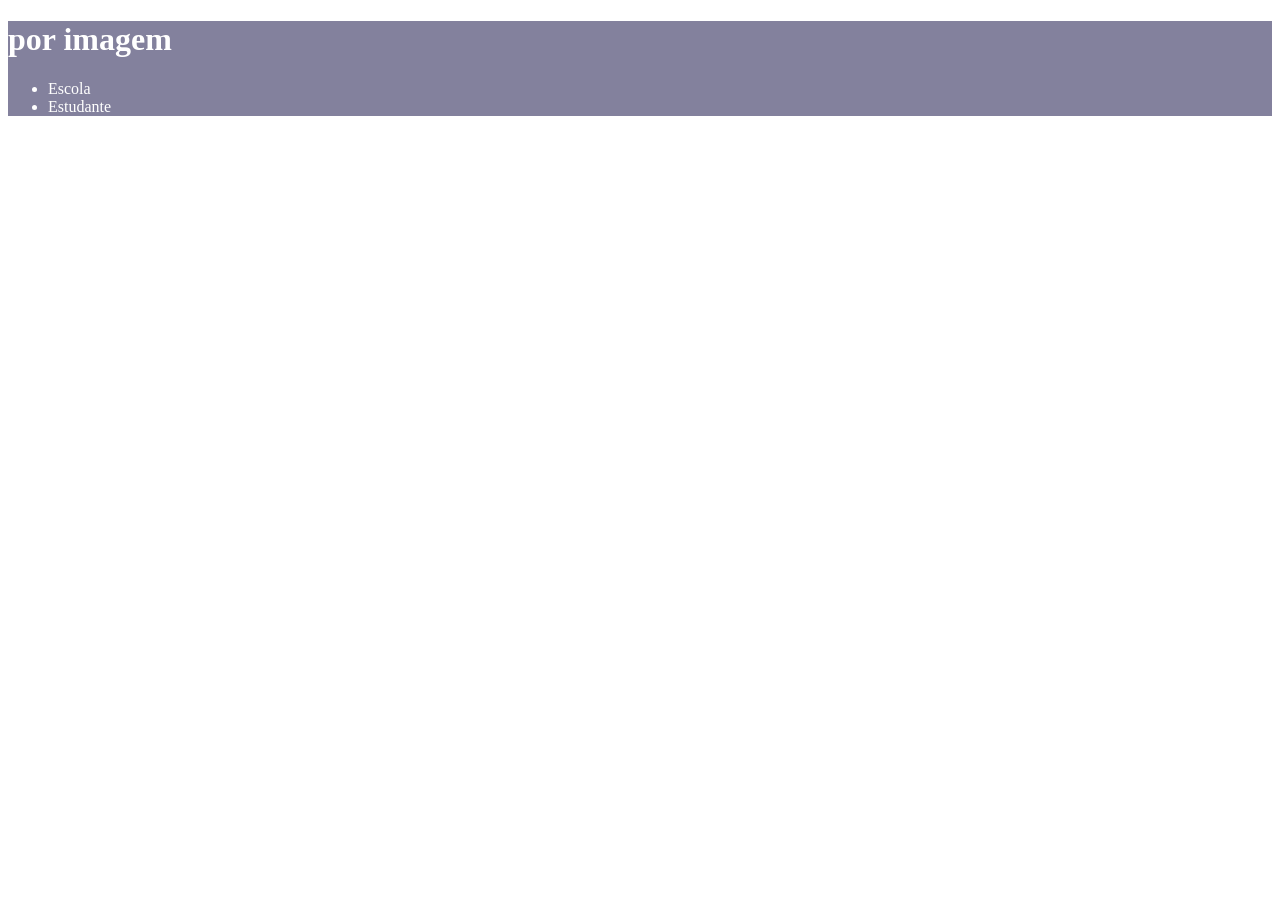
==== index.html @ e81c67a5 "iniciei o header" ====
<!DOCTYPE html>
<html lang="en">
<head>
    <meta charset="UTF-8">
    <meta name="viewport" content="width=device-width, initial-scale=1.0">
    <title>Document</title>
    <link rel="stylesheet" href="style.css">
</head>
<body>
    <header>
        <h1>por imagem</h1>
        <ul>
           <li>Escola</li> 
           <li>Estudante</li>
        </ul>
    </header>
   
</body>
</html>
---- style.css ----
header{
    background-color: #83819D;
    color: white;
}
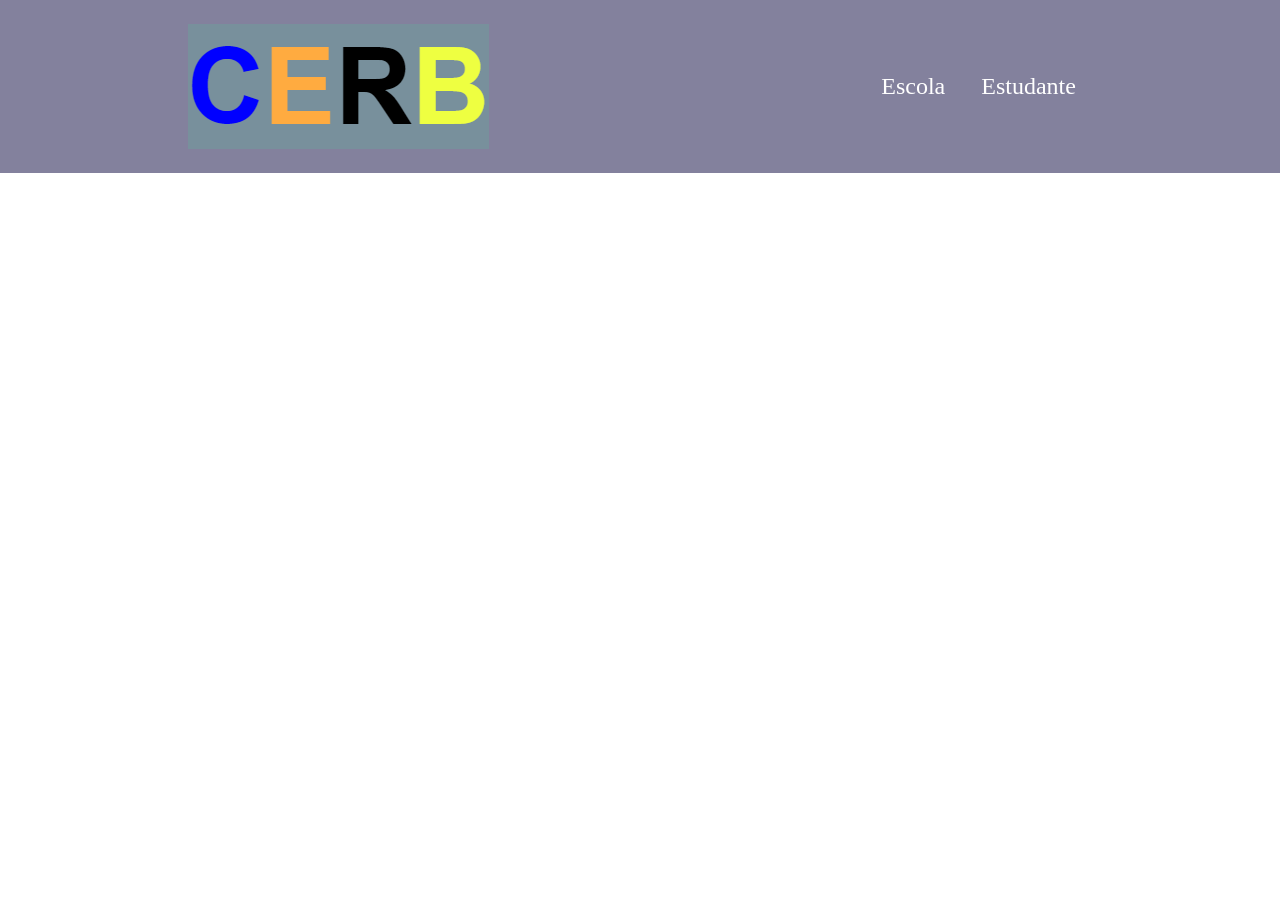
==== commit 81e580d7: "cabecalho completo" ====
--- a/index.html
+++ b/index.html
@@ -7,11 +7,11 @@
     <link rel="stylesheet" href="style.css">
 </head>
 <body>
-    <header>
-        <h1>por imagem</h1>
-        <ul>
-           <li>Escola</li> 
-           <li>Estudante</li>
+    <header class="cabecalho">
+        <img class="cabecalho-imagem" src="cerb.png" alt="logo do cerb">
+        <ul class="cabecalho-lista">
+           <li class="cabecalho-lista-item">Escola</li> 
+           <li class="cabecalho-lista-item">Estudante</li>
         </ul>
     </header>
    
--- a/style.css
+++ b/style.css
@@ -1,4 +1,23 @@
-header{
+*{
+    margin: 0;
+    padding: 0;
+}
+
+.cabecalho{
     background-color: #83819D;
     color: white;
-}+    display: flex;
+    justify-content: space-around;
+    align-items: center;
+    padding: 24px 0;
+}
+
+.cabecalho-imagem{
+    width: 20;
+}
+
+.cabecalho-lista-item{
+    display: inline-block;
+    margin: 0 16px;
+    font-size: 24px;
+}
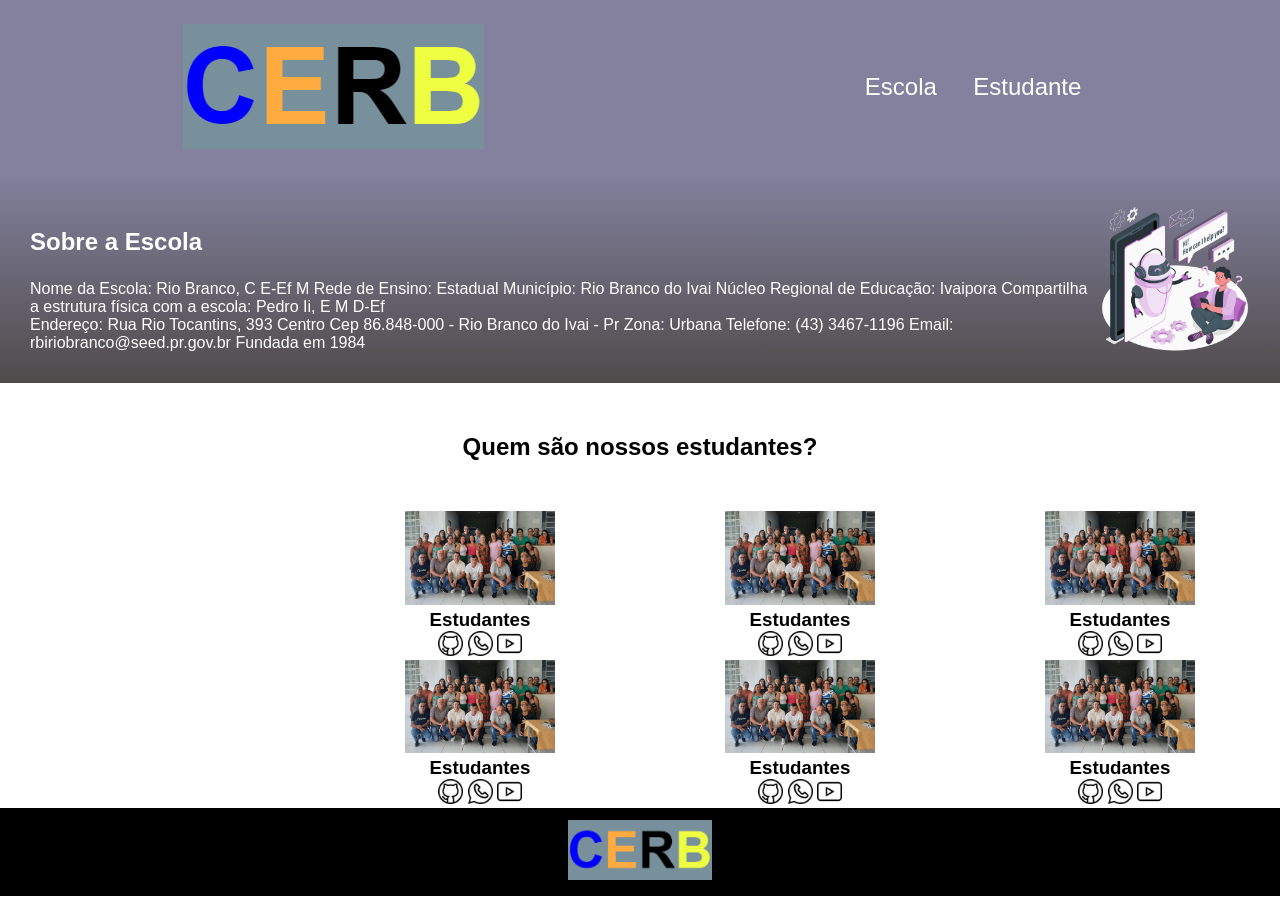
==== commit f628bbe5: "PRIMEIRA PARTE CONCLUIDA" ====
--- a/index.html
+++ b/index.html
@@ -5,15 +5,85 @@
     <meta name="viewport" content="width=device-width, initial-scale=1.0">
     <title>Document</title>
     <link rel="stylesheet" href="style.css">
+    <link rel="preconnect" href="https://fonts.googleapis.com"> <link rel="preconnect" href="https://fonts.gstatic.com" crossorigin> <link href="https: //fonts.googleapis.com/css2?family=Poppins:ital,wght@0,100;0,200;0,300;0,400;0,500;0,600;0,700;0,800;0,900;1,100;1,200;1,300;1,400;1,500;1,600;1,700; 1.800;1.900&display=swap" rel="folha de estilo">
 </head>
 <body>
     <header class="cabecalho">
-        <img class="cabecalho-imagem" src="cerb.png" alt="logo do cerb">
+        <img class="cabecalho-imagem" src="cerb.jpeg" alt="logo do cerb">
         <ul class="cabecalho-lista">
            <li class="cabecalho-lista-item">Escola</li> 
            <li class="cabecalho-lista-item">Estudante</li>
         </ul>
     </header>
-   
+    <section class="escola">
+        <div class="escola-div-conteudo">
+            <h2 class="escola-titulo">Sobre a Escola</h2>
+        <p class="escola-texto-um">Nome da Escola: Rio Branco, C E-Ef M
+            Rede de Ensino: Estadual
+            Município: Rio Branco do Ivai
+            Núcleo Regional de Educação: Ivaipora
+            Compartilha a estrutura física com a escola:
+            Pedro Ii, E M D-Ef</p>
+        <p class="escola-texto-dois">Endereço: Rua Rio Tocantins, 393 Centro 
+            Cep 86.848-000 - Rio Branco do Ivai - Pr Zona: Urbana Telefone: (43) 3467-1196
+            Email: rbiriobranco@seed.pr.gov.br Fundada em 1984</p>
+        </div>
+        
+        <img class="escola-imagem"src="tecnologia.png" alt="professor explicando sobre tecnologia.">
+        </section>    
+        <section class="estudantes">
+            <h2 class="estudantes-titulo">Quem são nossos estudantes?</h2>
+            <div class= "estudantes-todos">
+            <span></span>
+            <div class="estudantes-div">
+                <img class="estudantes-imagem" src="estudantes.png" alt="foto do estudantes.">
+                <h3 class="Estudantes-nome">Estudantes</h3>
+                <a href="https://github.com/professor-rafael>"><img class="estudantes-icone" src="github.png" alt="icone github"></a>
+                <img class="estudantes-icone" src="whatsapp.png" alt="icone whatsapp">
+                <a href="https://www.youtube.com/channel/UCBRq6fO_-P6yPOVbC0yZVmQ"><img class="estudantes-icone" src="youtube.png" alt="icone youtube"></a>
+            </div>
+            <div class="estudantes-div">
+                <img class="estudantes-imagem" src="estudantes.png" alt="foto do estudantes.">
+                <h3 class="Estudantes-nome">Estudantes</h3>
+                <a href="https://github.com/professor-rafael>"><img class="estudantes-icone" src="github.png" alt="icone github"></a>
+                <img class="estudantes-icone" src="whatsapp.png" alt="icone whatsapp">
+                <a href="https://www.youtube.com/channel/UCBRq6fO_-P6yPOVbC0yZVmQ"><img class="estudantes-icone"  src="youtube.png" alt="icone youtube"></a>
+            </div>
+            <div class="estudantes-div">
+                <img class="estudantes-imagem" src="estudantes.png" alt="foto do estudantes.">
+                <h3 class="Estudantes-nome">Estudantes</h3>
+                <a href="https://github.com/professor-rafael>"><img class="estudantes-icone" src="github.png" alt="icone github"></a>
+                <img class="estudantes-icone" src="whatsapp.png" alt="icone whatsapp">
+                <a href="https://www.youtube.com/channel/UCBRq6fO_-P6yPOVbC0yZVmQ"><img class="estudantes-icone"  src="youtube.png" alt="icone youtube"></a>
+            </div>
+            <span></span>
+            <span></span>
+            <div class="estudantes-div">
+                <img class="estudantes-imagem" src="estudantes.png" alt="foto do estudantes.">
+                <h3 class="Estudantes-nome">Estudantes</h3>
+                <a href="https://github.com/professor-rafael>"><img class="estudantes-icone" src="github.png" alt="icone github"></a>
+                <img class="estudantes-icone" src="whatsapp.png" alt="icone whatsapp">
+                <a href="https://www.youtube.com/channel/UCBRq6fO_-P6yPOVbC0yZVmQ"><img class="estudantes-icone"  src="youtube.png" alt="icone youtube"></a>
+            </div>
+            <div class="estudantes-div">
+                <img class="estudantes-imagem" src="estudantes.png" alt="foto do estudantes.">
+                <h3 class="Estudantes-nome">Estudantes</h3>
+                <a href="https://github.com/professor-rafael>"><img class="estudantes-icone" src="github.png" alt="icone github"></a>
+                <img class="estudantes-icone" src="whatsapp.png" alt="icone whatsapp">
+                <a href="https://www.youtube.com/channel/UCBRq6fO_-P6yPOVbC0yZVmQ"><img class="estudantes-icone"  src="youtube.png" alt="icone youtube"></a>
+            </div>
+            <div class="estudantes-div">
+                <img class="estudantes-imagem" src="estudantes.png" alt="foto do estudantes.">
+                <h3 class="Estudantes-nome">Estudantes</h3>
+                <a href="https://github.com/professor-rafael>"><img class="estudantes-icone" src="github.png" alt="icone github"></a>
+                <img class="estudantes-icone" src="whatsapp.png" alt="icone whatsapp">
+                <a href="https://www.youtube.com/channel/UCBRq6fO_-P6yPOVbC0yZVmQ"><img class="estudantes-icone"  src="youtube.png" alt="icone youtube"></a>
+            </div>
+        </div>
+        </section>
+    <footer class="rodape">
+    <img class="rodape-imagem"src="cerb.jpeg" alt="logo do cerb">
+    </footer>
+
 </body>
 </html>
--- a/style.css
+++ b/style.css
@@ -1,6 +1,10 @@
 *{
     margin: 0;
     padding: 0;
+}
+
+body{
+    font-family: "Poppins", sans-serif; peso da fonte: 700; estilo da fonte: itálico; 
 }
 
 .cabecalho{
@@ -21,3 +25,50 @@
     margin: 0 16px;
     font-size: 24px;
 }
+
+.escola-imagem{
+    width: 150px;
+}
+
+.escola{
+    background-image: linear-gradient(#83819D,#4F4B4B);
+    color:white;
+    display: flex;
+    justify-content: center;
+    align-items: center;
+    padding: 30px;
+}
+
+.escola-div-conteudo{
+    width: 35;
+}
+.escola-titulo{
+    padding: 24px 0;
+}
+
+.estudantes-imagem{
+    width: 150px;
+}
+.estudantes-icone{
+    width: 25px;
+}
+.estudantes-div{
+    text-align: center;
+}
+.estudantes-titulo{
+    text-align: center;
+    padding: 50px 0;
+}
+.estudantes-todos{
+    display: grid;
+    grid-template-columns: 25% 25% 25% 25% 25%;
+}
+
+.rodape{
+    background-color: black;
+    text-align: center;
+}
+.rodape-imagem{
+    height: 60px;
+    padding: 12px 0;
+}
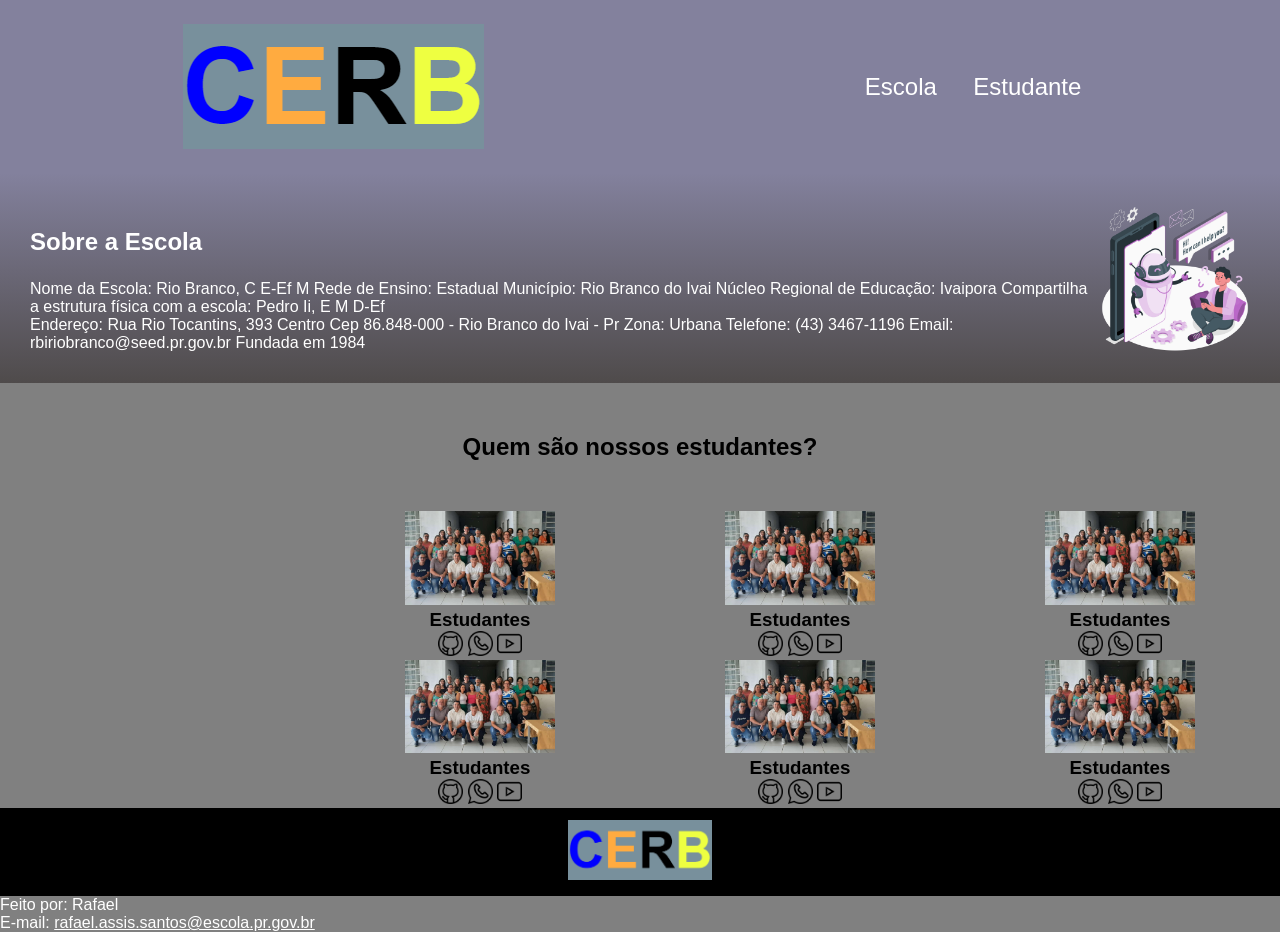
==== commit 1504cc8d: "ATUALIZAÇÃO CERB" ====
--- a/index.html
+++ b/index.html
@@ -3,11 +3,11 @@
 <head>
     <meta charset="UTF-8">
     <meta name="viewport" content="width=device-width, initial-scale=1.0">
-    <title>Document</title>
     <link rel="stylesheet" href="style.css">
     <link rel="preconnect" href="https://fonts.googleapis.com"> <link rel="preconnect" href="https://fonts.gstatic.com" crossorigin> <link href="https: //fonts.googleapis.com/css2?family=Poppins:ital,wght@0,100;0,200;0,300;0,400;0,500;0,600;0,700;0,800;0,900;1,100;1,200;1,300;1,400;1,500;1,600;1,700; 1.800;1.900&display=swap" rel="folha de estilo">
+    <title>cerb</title>
 </head>
-<body>
+<body style="background-color:grey;">
     <header class="cabecalho">
         <img class="cabecalho-imagem" src="cerb.jpeg" alt="logo do cerb">
         <ul class="cabecalho-lista">
@@ -86,4 +86,8 @@
     </footer>
 
 </body>
+<footer>
+    <p style="color:white;"> Feito por: Rafael</p>
+    <p style="color:white;"> E-mail: <a style="color:white;" href="mailto:rafael.assis.santos@escola.pr.gov.br">rafael.assis.santos@escola.pr.gov.br</a> </p>
+</footer>
 </html>
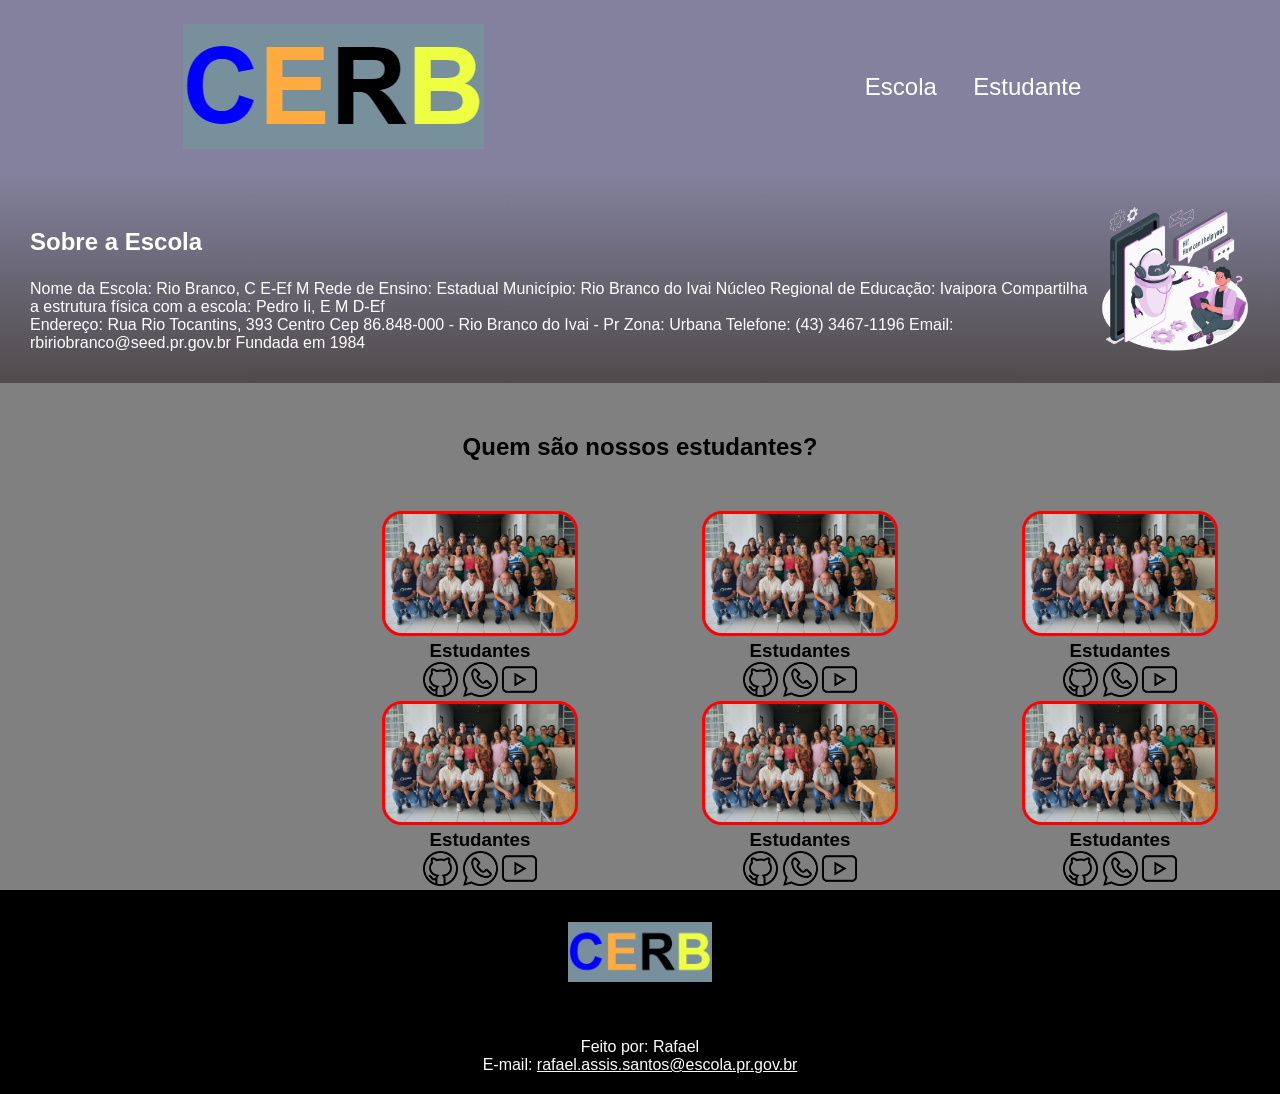
==== commit bac1b5f4: "Add files via upload Centralizei o email" ====
--- a/index.html
+++ b/index.html
@@ -1,11 +1,19 @@
 <!DOCTYPE html>
-<html lang="en">
+<html lang="pt-br">
 <head>
     <meta charset="UTF-8">
     <meta name="viewport" content="width=device-width, initial-scale=1.0">
     <link rel="stylesheet" href="style.css">
     <link rel="preconnect" href="https://fonts.googleapis.com"> <link rel="preconnect" href="https://fonts.gstatic.com" crossorigin> <link href="https: //fonts.googleapis.com/css2?family=Poppins:ital,wght@0,100;0,200;0,300;0,400;0,500;0,600;0,700;0,800;0,900;1,100;1,200;1,300;1,400;1,500;1,600;1,700; 1.800;1.900&display=swap" rel="folha de estilo">
-    <title>cerb</title>
+    <title>CERB</title>
+    <style>
+    footer {
+        text-align: center;
+        background-color: black;
+        color: white;
+        padding: 20px 0;
+        }
+    </style>
 </head>
 <body style="background-color:grey;">
     <header class="cabecalho">
@@ -39,21 +47,21 @@
                 <img class="estudantes-imagem" src="estudantes.png" alt="foto do estudantes.">
                 <h3 class="Estudantes-nome">Estudantes</h3>
                 <a href="https://github.com/professor-rafael>"><img class="estudantes-icone" src="github.png" alt="icone github"></a>
-                <img class="estudantes-icone" src="whatsapp.png" alt="icone whatsapp">
+                <a href="https://api.whatsapp.com/send?phone=5543996561825"><img class="estudantes-icone" src="whatsapp.png"></a>
                 <a href="https://www.youtube.com/channel/UCBRq6fO_-P6yPOVbC0yZVmQ"><img class="estudantes-icone" src="youtube.png" alt="icone youtube"></a>
             </div>
             <div class="estudantes-div">
                 <img class="estudantes-imagem" src="estudantes.png" alt="foto do estudantes.">
                 <h3 class="Estudantes-nome">Estudantes</h3>
                 <a href="https://github.com/professor-rafael>"><img class="estudantes-icone" src="github.png" alt="icone github"></a>
-                <img class="estudantes-icone" src="whatsapp.png" alt="icone whatsapp">
+                <a href="https://api.whatsapp.com/send?phone=5543996561825"><img class="estudantes-icone" src="whatsapp.png"></a>
                 <a href="https://www.youtube.com/channel/UCBRq6fO_-P6yPOVbC0yZVmQ"><img class="estudantes-icone"  src="youtube.png" alt="icone youtube"></a>
             </div>
             <div class="estudantes-div">
                 <img class="estudantes-imagem" src="estudantes.png" alt="foto do estudantes.">
                 <h3 class="Estudantes-nome">Estudantes</h3>
                 <a href="https://github.com/professor-rafael>"><img class="estudantes-icone" src="github.png" alt="icone github"></a>
-                <img class="estudantes-icone" src="whatsapp.png" alt="icone whatsapp">
+                <a href="https://api.whatsapp.com/send?phone=5543996561825"><img class="estudantes-icone" src="whatsapp.png"></a>
                 <a href="https://www.youtube.com/channel/UCBRq6fO_-P6yPOVbC0yZVmQ"><img class="estudantes-icone"  src="youtube.png" alt="icone youtube"></a>
             </div>
             <span></span>
@@ -62,21 +70,21 @@
                 <img class="estudantes-imagem" src="estudantes.png" alt="foto do estudantes.">
                 <h3 class="Estudantes-nome">Estudantes</h3>
                 <a href="https://github.com/professor-rafael>"><img class="estudantes-icone" src="github.png" alt="icone github"></a>
-                <img class="estudantes-icone" src="whatsapp.png" alt="icone whatsapp">
+                <a href="https://api.whatsapp.com/send?phone=5543996561825"><img class="estudantes-icone" src="whatsapp.png"></a>
                 <a href="https://www.youtube.com/channel/UCBRq6fO_-P6yPOVbC0yZVmQ"><img class="estudantes-icone"  src="youtube.png" alt="icone youtube"></a>
             </div>
             <div class="estudantes-div">
                 <img class="estudantes-imagem" src="estudantes.png" alt="foto do estudantes.">
                 <h3 class="Estudantes-nome">Estudantes</h3>
                 <a href="https://github.com/professor-rafael>"><img class="estudantes-icone" src="github.png" alt="icone github"></a>
-                <img class="estudantes-icone" src="whatsapp.png" alt="icone whatsapp">
+                <a href="https://api.whatsapp.com/send?phone=5543996561825"><img class="estudantes-icone" src="whatsapp.png"></a>
                 <a href="https://www.youtube.com/channel/UCBRq6fO_-P6yPOVbC0yZVmQ"><img class="estudantes-icone"  src="youtube.png" alt="icone youtube"></a>
             </div>
             <div class="estudantes-div">
                 <img class="estudantes-imagem" src="estudantes.png" alt="foto do estudantes.">
                 <h3 class="Estudantes-nome">Estudantes</h3>
                 <a href="https://github.com/professor-rafael>"><img class="estudantes-icone" src="github.png" alt="icone github"></a>
-                <img class="estudantes-icone" src="whatsapp.png" alt="icone whatsapp">
+                 <a href="https://api.whatsapp.com/send?phone=5543996561825"><img class="estudantes-icone" src="whatsapp.png"></a>
                 <a href="https://www.youtube.com/channel/UCBRq6fO_-P6yPOVbC0yZVmQ"><img class="estudantes-icone"  src="youtube.png" alt="icone youtube"></a>
             </div>
         </div>
--- a/style.css
+++ b/style.css
@@ -42,23 +42,30 @@
 .escola-div-conteudo{
     width: 35;
 }
+
 .escola-titulo{
     padding: 24px 0;
 }
 
 .estudantes-imagem{
-    width: 150px;
+    width: 190px;
+    border: 3px solid red;
+    border-radius: 20px;
 }
+
 .estudantes-icone{
-    width: 25px;
+    width: 35px;
 }
+
 .estudantes-div{
     text-align: center;
 }
+
 .estudantes-titulo{
     text-align: center;
     padding: 50px 0;
 }
+
 .estudantes-todos{
     display: grid;
     grid-template-columns: 25% 25% 25% 25% 25%;
@@ -68,6 +75,7 @@
     background-color: black;
     text-align: center;
 }
+
 .rodape-imagem{
     height: 60px;
     padding: 12px 0;
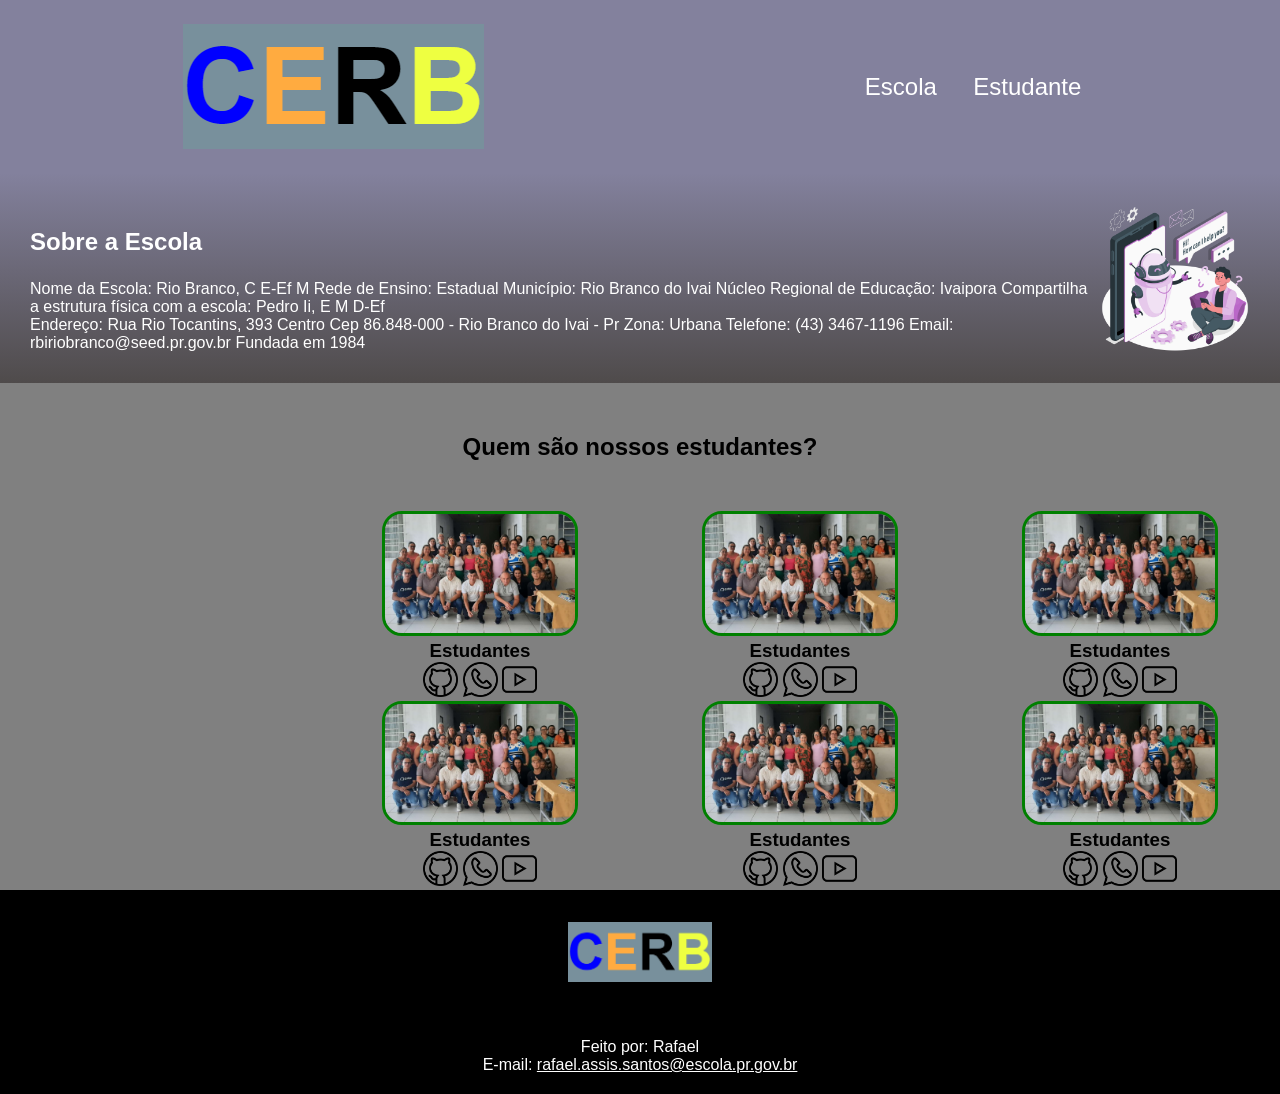
==== commit 05d9578e: "rrr" ====
--- a/index.html
+++ b/index.html
@@ -26,12 +26,13 @@
     <section class="escola">
         <div class="escola-div-conteudo">
             <h2 class="escola-titulo">Sobre a Escola</h2>
-        <p class="escola-texto-um">Nome da Escola: Rio Branco, C E-Ef M
-            Rede de Ensino: Estadual
-            Município: Rio Branco do Ivai
-            Núcleo Regional de Educação: Ivaipora
-            Compartilha a estrutura física com a escola:
-            Pedro Ii, E M D-Ef</p>
+        <p class="escola-texto-um">
+    Nome da Escola: Rio Branco, C E-Ef M
+    Rede de Ensino: Estadual
+    Município: Rio Branco do Ivai
+    Núcleo Regional de Educação: Ivaipora
+    Compartilha a estrutura física com a escola:
+    Pedro Ii, E M D-Ef</p>
         <p class="escola-texto-dois">Endereço: Rua Rio Tocantins, 393 Centro 
             Cep 86.848-000 - Rio Branco do Ivai - Pr Zona: Urbana Telefone: (43) 3467-1196
             Email: rbiriobranco@seed.pr.gov.br Fundada em 1984</p>
--- a/style.css
+++ b/style.css
@@ -49,7 +49,7 @@
 
 .estudantes-imagem{
     width: 190px;
-    border: 3px solid red;
+    border: 3px solid green;
     border-radius: 20px;
 }
 
